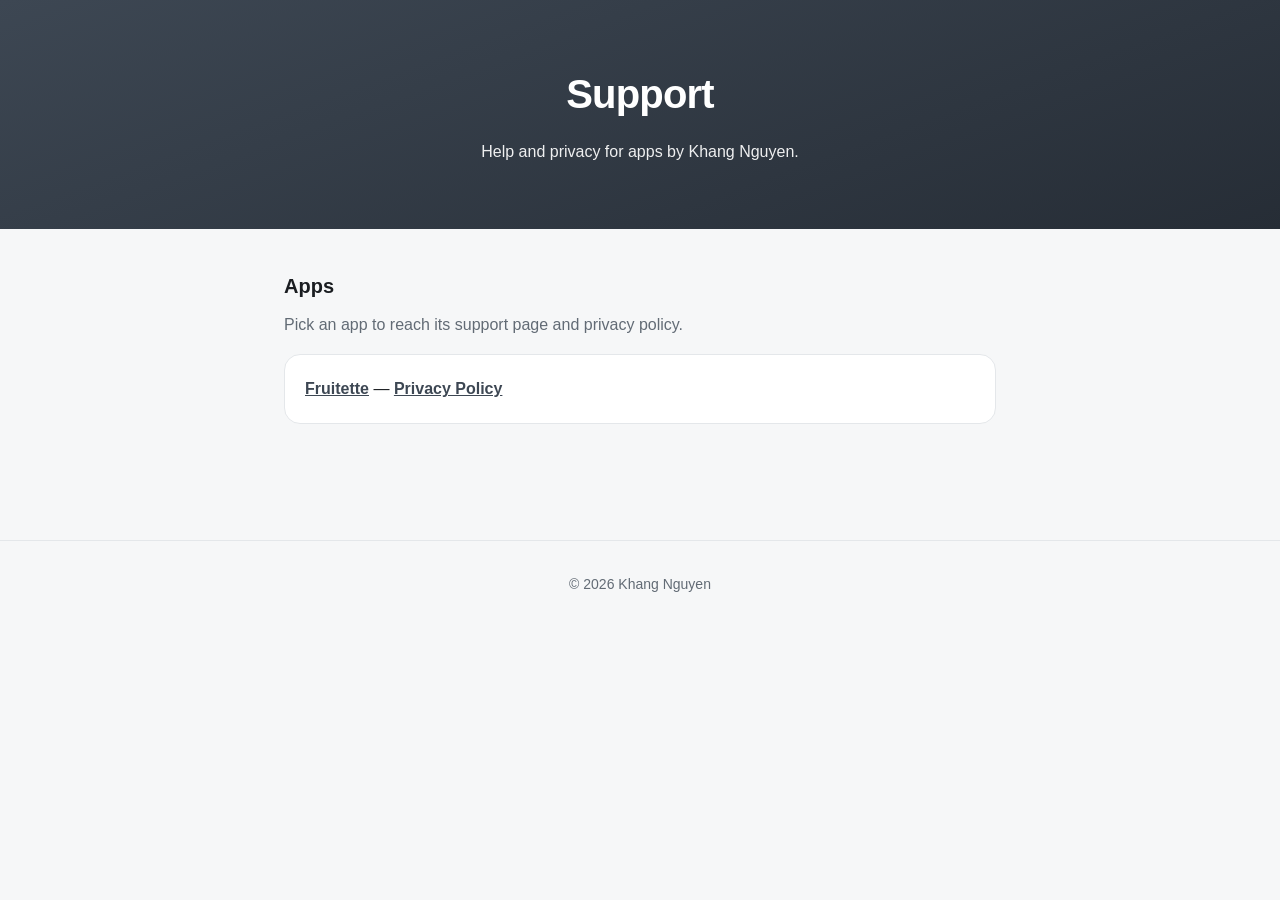
==== index.html @ 3efccc4a "support site: fruitette" ====
<!DOCTYPE html>
<html lang="en">
<head>
  <meta charset="UTF-8" />
  <meta name="viewport" content="width=device-width, initial-scale=1.0" />
  <title>Support — Apps by Khang Nguyen</title>
  <meta name="description" content="Support pages and privacy policies for apps by Khang Nguyen." />
  <link rel="stylesheet" href="assets/site.css" />
</head>
<body>
  <header class="hero">
    <div class="wrap">
      <h1>Support</h1>
      <p>Help and privacy for apps by Khang Nguyen.</p>
    </div>
  </header>

  <main class="wrap">
    <section>
      <h2>Apps</h2>
      <p class="section-sub">Pick an app to reach its support page and privacy policy.</p>
      <div class="card">
        <ul class="app-list">
          <li>
            <a href="fruitette/">Fruitette</a> —
            <a href="fruitette/privacy.html">Privacy Policy</a>
          </li>
        </ul>
      </div>
    </section>
  </main>

  <footer>
    <div>© 2026 Khang Nguyen</div>
  </footer>
</body>
</html>
---- assets/site.css ----
/* Layout dùng chung cho mọi app trong site này.
   KHÔNG đặt màu riêng của app nào ở đây. Mỗi trang app override các biến
   dưới đây trong <style>:root{...}</style> của chính nó — nhờ vậy thêm app
   mới không bao giờ phải sửa file này. */

:root {
  --paper: #f6f7f8;
  --paper-card: #ffffff;
  --ink: #1a1d21;
  --ink-soft: #626b75;
  --brand: #3d4753;
  --brand-deep: #262d36;
  --line: #e4e7ea;
}

* { box-sizing: border-box; margin: 0; padding: 0; }

body {
  font-family: -apple-system, BlinkMacSystemFont, "Segoe UI", Roboto,
    Helvetica, Arial, sans-serif;
  color: var(--ink);
  background: var(--paper);
  line-height: 1.7;
  -webkit-font-smoothing: antialiased;
}

a { color: var(--brand); }
a:hover { text-decoration: underline; }

.wrap { max-width: 760px; margin: 0 auto; padding: 0 24px; }

.hero {
  background: linear-gradient(160deg, var(--brand) 0%, var(--brand-deep) 100%);
  color: #fff;
  padding: 60px 24px 64px;
  text-align: center;
}
.hero h1 { font-size: clamp(28px, 5vw, 40px); font-weight: 800; letter-spacing: -0.02em; }
.hero p { opacity: 0.92; margin-top: 10px; }

.badge {
  display: inline-block;
  padding: 6px 14px;
  margin-bottom: 14px;
  border-radius: 999px;
  background: rgba(255, 255, 255, 0.2);
  font-size: 13px;
  font-weight: 600;
}

main.wrap { padding-top: 40px; padding-bottom: 72px; }
section { margin-bottom: 44px; }
h2 { font-size: 20px; font-weight: 700; margin-bottom: 8px; }
.section-sub { color: var(--ink-soft); margin-bottom: 16px; }
p + p { margin-top: 8px; }

.card {
  background: var(--paper-card);
  border: 1px solid var(--line);
  border-radius: 16px;
  padding: 20px;
}

.contact { display: flex; align-items: center; gap: 16px; flex-wrap: wrap; }
.contact .icon { font-size: 28px; line-height: 1; }
.contact .meta { flex: 1; min-width: 170px; }
.contact .label { font-size: 13px; color: var(--ink-soft); }
.contact .value { font-weight: 600; word-break: break-all; }

.btn {
  display: inline-block;
  padding: 10px 22px;
  border-radius: 999px;
  background: var(--brand);
  color: #fff;
  font-weight: 600;
  text-decoration: none;
}
.btn:hover { background: var(--brand-deep); text-decoration: none; }

details {
  background: var(--paper-card);
  border: 1px solid var(--line);
  border-radius: 12px;
  padding: 14px 18px;
  margin-bottom: 10px;
}
details summary { font-weight: 600; cursor: pointer; }
details p { margin-top: 10px; color: var(--ink-soft); }

.lead { font-size: 18px; }
.updated { color: var(--ink-soft); font-size: 14px; margin-top: 8px; }

.app-list { list-style: none; }
.app-list li + li { margin-top: 12px; }
.app-list a { font-weight: 600; }

.back { display: inline-block; margin-top: 28px; font-weight: 600; }

footer {
  border-top: 1px solid var(--line);
  padding: 32px 24px;
  text-align: center;
  color: var(--ink-soft);
  font-size: 14px;
}
footer a { margin: 0 10px; }
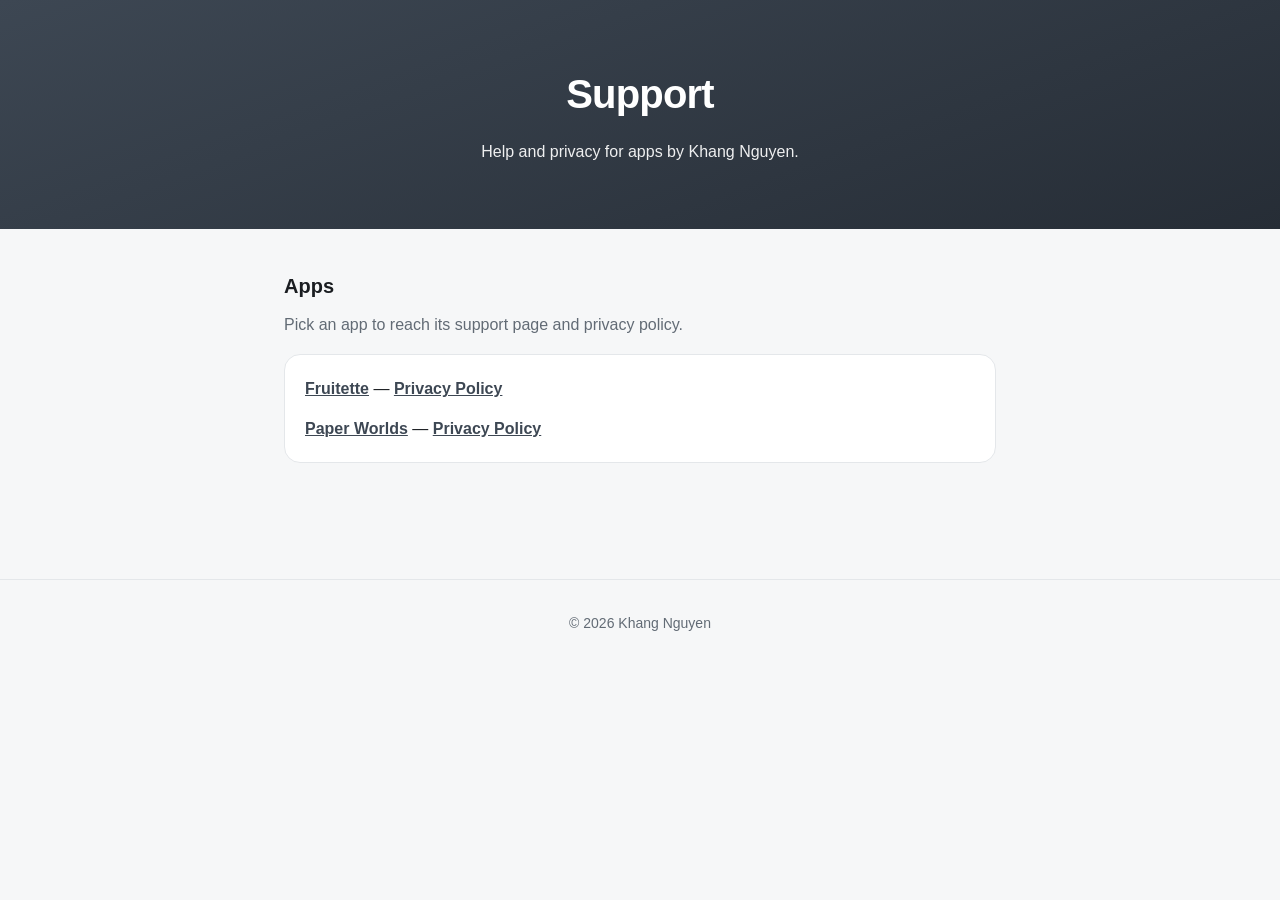
==== commit 3fb50cc5: "handle paper world support" ====
--- a/index.html
+++ b/index.html
@@ -25,6 +25,10 @@
             <a href="fruitette/">Fruitette</a> —
             <a href="fruitette/privacy.html">Privacy Policy</a>
           </li>
+          <li>
+            <a href="paper/">Paper Worlds</a> —
+            <a href="paper/privacy.html">Privacy Policy</a>
+          </li>
         </ul>
       </div>
     </section>
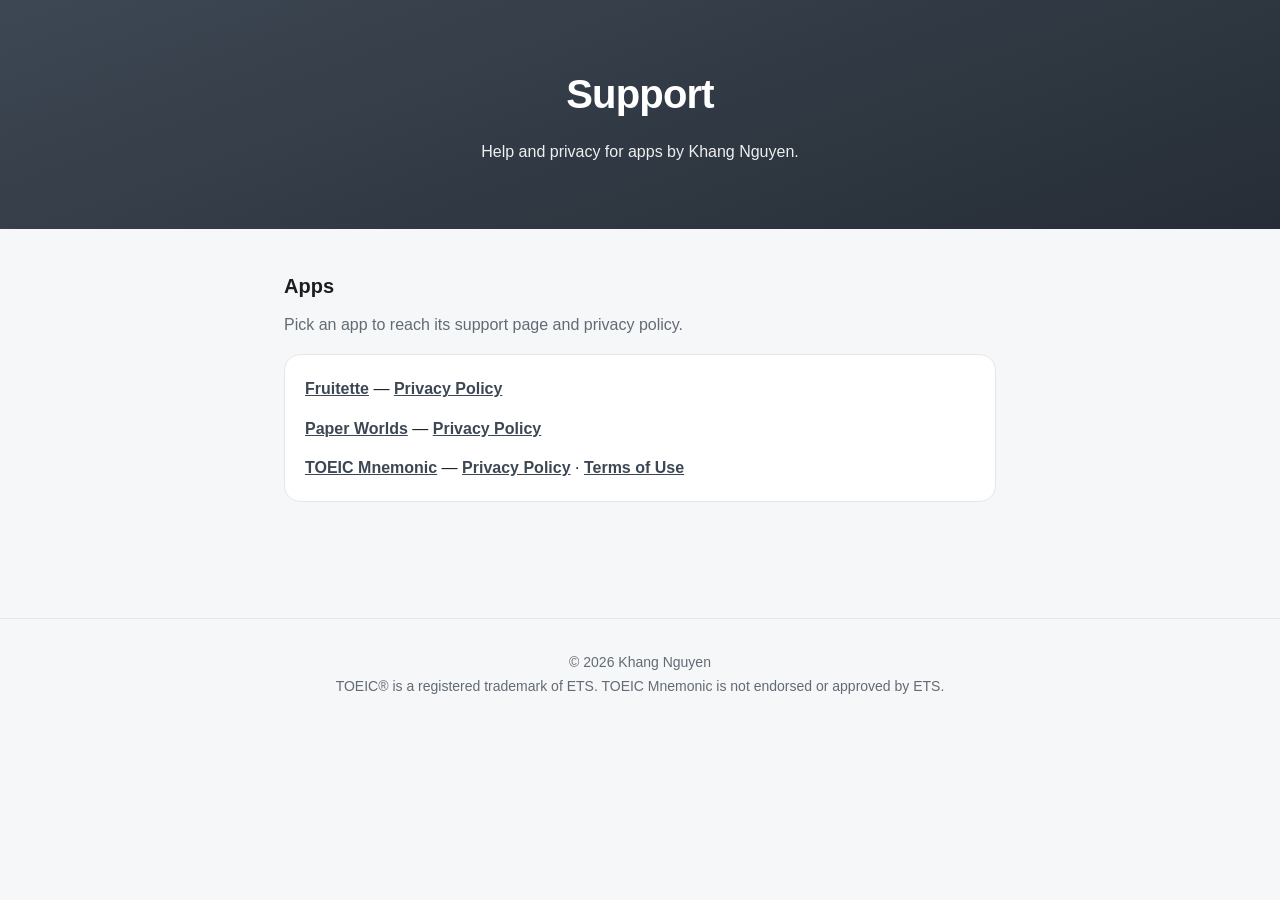
==== commit 0d721cdb: "udapte paper" ====
--- a/index.html
+++ b/index.html
@@ -29,6 +29,11 @@
             <a href="paper/">Paper Worlds</a> —
             <a href="paper/privacy.html">Privacy Policy</a>
           </li>
+          <li>
+            <a href="toeic-mnemonic/">TOEIC Mnemonic</a> —
+            <a href="toeic-mnemonic/privacy.html">Privacy Policy</a> ·
+            <a href="toeic-mnemonic/terms.html">Terms of Use</a>
+          </li>
         </ul>
       </div>
     </section>
@@ -36,6 +41,7 @@
 
   <footer>
     <div>© 2026 Khang Nguyen</div>
+    <div>TOEIC® is a registered trademark of ETS. TOEIC Mnemonic is not endorsed or approved by ETS.</div>
   </footer>
 </body>
 </html>
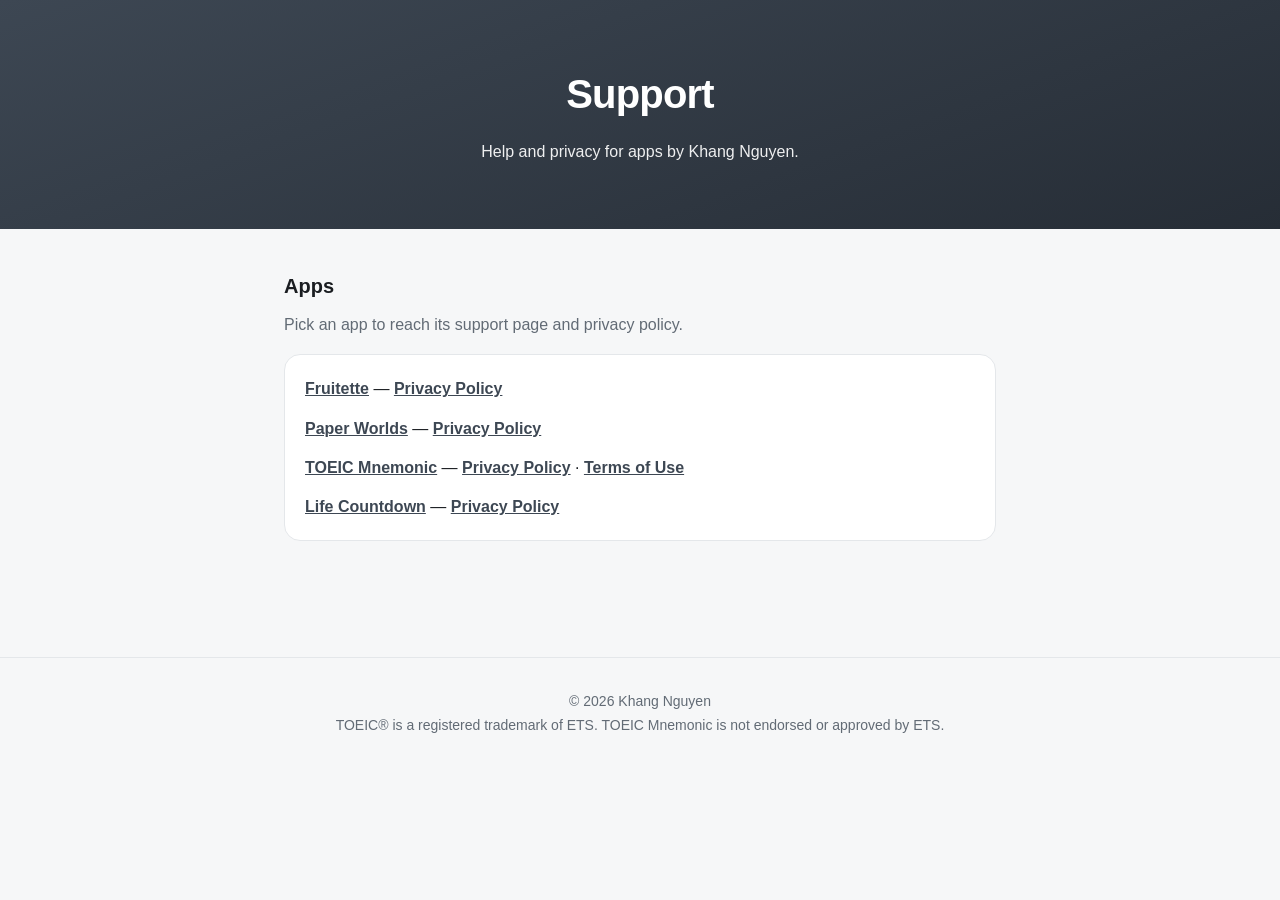
==== commit 7d8b6991: "Add Life Countdown support and privacy pages" ====
--- a/index.html
+++ b/index.html
@@ -34,6 +34,10 @@
             <a href="toeic-mnemonic/privacy.html">Privacy Policy</a> ·
             <a href="toeic-mnemonic/terms.html">Terms of Use</a>
           </li>
+          <li>
+            <a href="life-countdown/">Life Countdown</a> —
+            <a href="life-countdown/privacy.html">Privacy Policy</a>
+          </li>
         </ul>
       </div>
     </section>
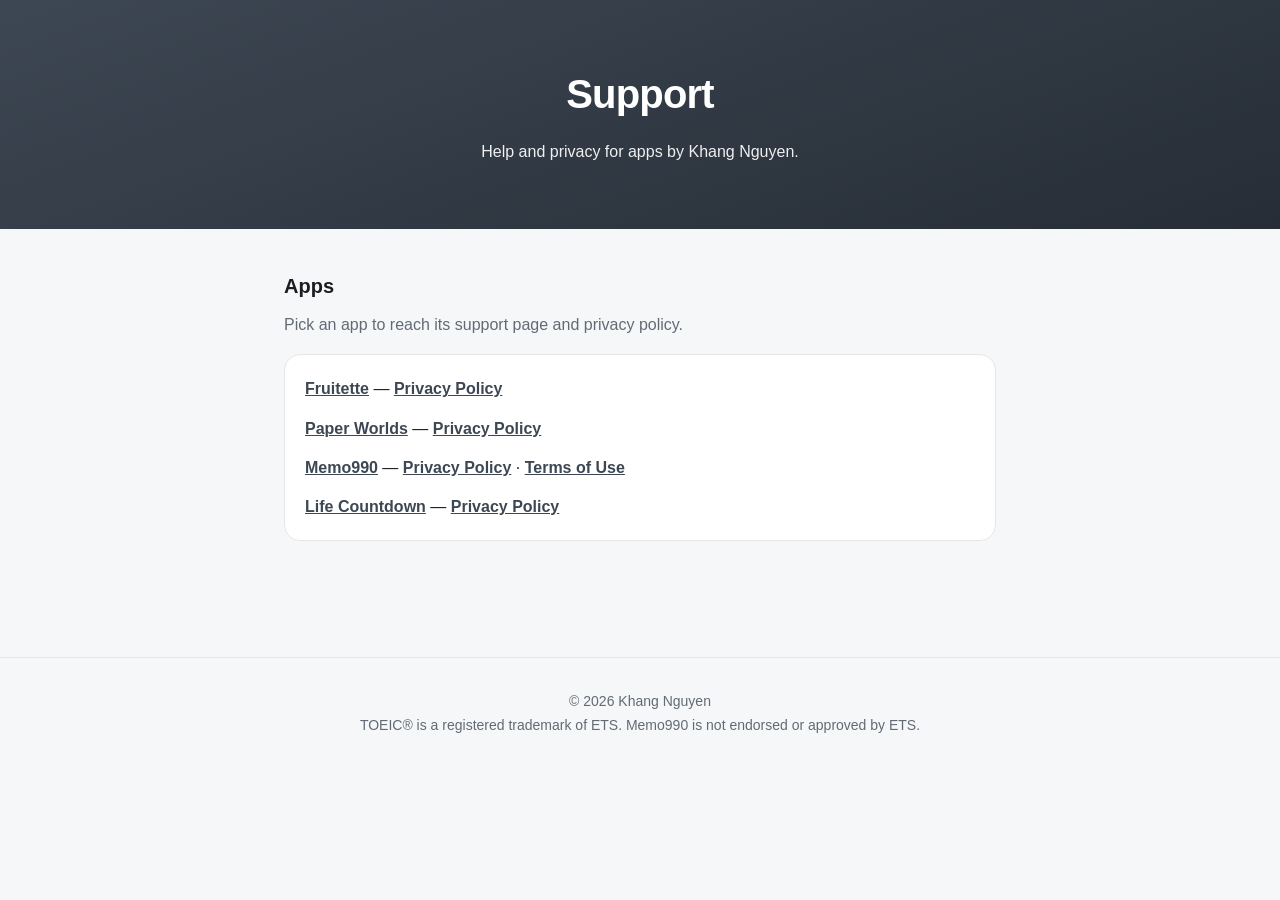
==== commit 9dc250f1: "Refresh Memo990 support and migrate its URLs" ====
--- a/index.html
+++ b/index.html
@@ -30,9 +30,9 @@
             <a href="paper/privacy.html">Privacy Policy</a>
           </li>
           <li>
-            <a href="toeic-mnemonic/">TOEIC Mnemonic</a> —
-            <a href="toeic-mnemonic/privacy.html">Privacy Policy</a> ·
-            <a href="toeic-mnemonic/terms.html">Terms of Use</a>
+            <a href="memo990/">Memo990</a> —
+            <a href="memo990/privacy.html">Privacy Policy</a> ·
+            <a href="memo990/terms.html">Terms of Use</a>
           </li>
           <li>
             <a href="life-countdown/">Life Countdown</a> —
@@ -45,7 +45,7 @@
 
   <footer>
     <div>© 2026 Khang Nguyen</div>
-    <div>TOEIC® is a registered trademark of ETS. TOEIC Mnemonic is not endorsed or approved by ETS.</div>
+    <div>TOEIC® is a registered trademark of ETS. Memo990 is not endorsed or approved by ETS.</div>
   </footer>
 </body>
 </html>
